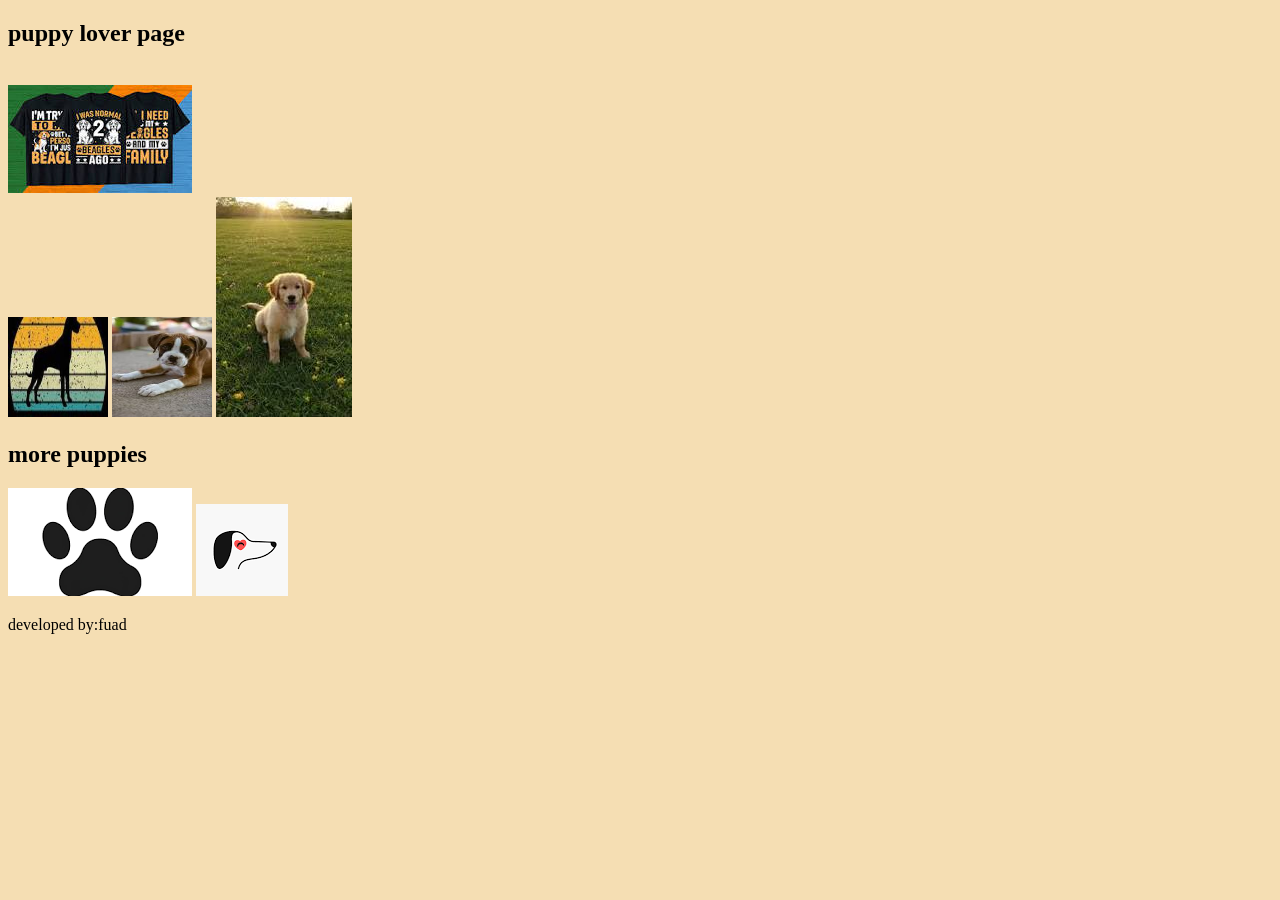
==== Html/lages man.html @ 85dd98e7 "first commit" ====
<!DOCTYPE html>
<html lang="en">
<head>
    <meta charset="UTF-8">
    <meta name="viewport" content="width=device-width, initial-scale=1.0">
    <title>puppy lovers </title>

  
</head>
<body>
    <style>
        body {
            background-color: wheat;
        }
    </style>
    <section>
    <header class="myheader blueBG">
        <div>
    <h1>puppy lover page</h1><br>
        <img src="../Html/images/images (2).jpg" alt="">
       </div> 
       <div>
        <img src="../Html/images/images (3).jpg" alt="hdscmf" width="100" height="100">
        <img src="../Html/images/images (4).jpg" alt="jhd" height="100" width="100">
        <img src="../Html/images/images.jpg" alt="">
       </div>
       <div>
        <h1>more puppies</h1>
       </div>
       <div>
        <img src="../Html/images/images.png" alt="">
        <img src="../Html/images/download.png" alt="">
       </div>
       <div class="p black">
        <footer>
            <p>developed by:fuad</p>
        </footer>
       </div>
    </section>
    </header>
   
</body>
</html>
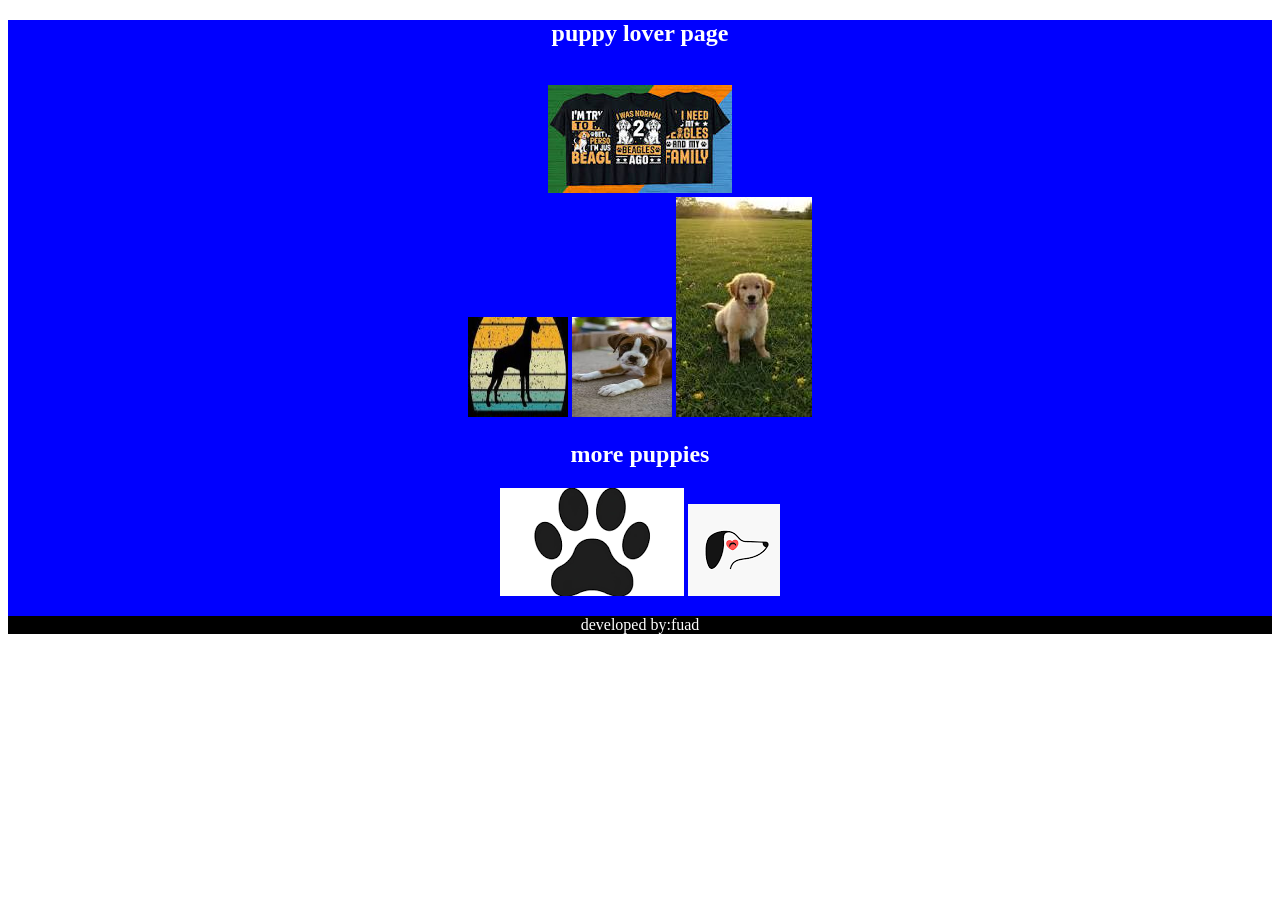
==== commit af803fbf: "css style" ====
--- a/Html/lages man.html
+++ b/Html/lages man.html
@@ -9,8 +9,20 @@
 </head>
 <body>
     <style>
-        body {
-            background-color: wheat;
+      
+        .myheader{
+            text-align: center;
+            color: white;
+        }
+        .blueBG{
+            background-color: blue;
+        }
+        .p{
+            text-align: center;
+        }
+        .black{
+            background-color: black;
+            color: white;
         }
     </style>
     <section>
